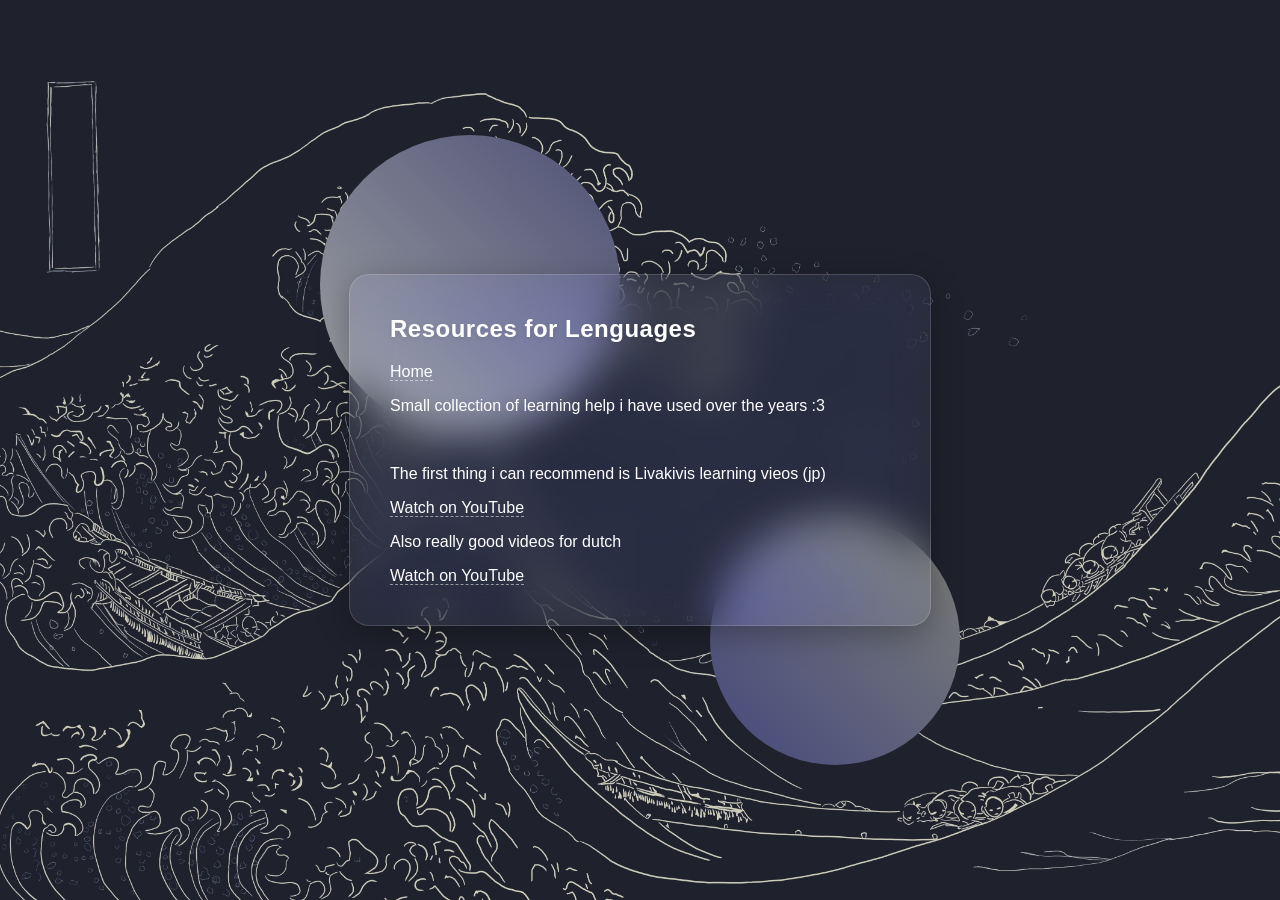
==== r.html @ 3b20c23b "Added a way to export to sheets and also a reasources tab!" ====
<!DOCTYPE html>
<html lang="en">
<head>
    <meta charset="UTF-8">
    <meta name="viewport" content="width=device-width, initial-scale=1.0">
    <title>Vocabulary Digitizer</title>
    <link rel="stylesheet" type="text/css" href="styles.css">
</head>
<body>
    <div class="shape shape-1"></div>
    <div class="shape shape-2"></div>

    <div class="container">
        <h2>Resources for Lenguages</h2>
        <span><a href="index.html">Home</a></span>
        <p>Small collection of learning help i have used over the years :3</p>

        <br>
        <p>The first thing i can recommend is Livakivis learning vieos (jp)</p>
        <a href="https://youtu.be/bpfCWogjnwc?si=aZdL7VTrMnt2IuLA">Watch on YouTube</a>
        <p>Also really good videos for dutch</p>
        <a href="https://www.youtube.com/watch?v=35TWZKZdm9U">Watch on YouTube</a>
    </div>
    <script src="Voc.js"></script>
    <script src="style.js"></script>
</body>
</html>
---- styles.css ----
@media (max-width: 600px) {
    .input-group {
        flex-direction: column;
    }
}

body.light-mode {
    background-color: white; 
    background-blend-mode: difference; /* This mathematically inverts the background image */
    color: #0f172a;
}

body.light-mode .shape {
    background: linear-gradient(45deg, #a0a2a4, #e0ded2);
}

body.light-mode .container,
body.light-mode .table-container {
    background: rgba(222, 213, 255, 0.08);
    border-color: rgba(0, 0, 0, 0.15);
    box-shadow: 0 8px 32px 0 rgba(0, 0, 0, 0.15);
}

body.light-mode h2,
body.light-mode .tip-text,
body.light-mode .empty-state {
    color: #0f172a;
    text-shadow: none;
}

body.light-mode code {
    background: rgba(0, 0, 0, 0.1);
    border-color: rgba(0, 0, 0, 0.2);
    color: #0f172a;
}

body.light-mode input {
    background: rgba(0, 0, 0, 0.05);
    border-color: rgba(0, 0, 0, 0.2);
    color: #0f172a;
}
body.light-mode input:focus {
    background: rgba(0, 0, 0, 0.08);
    border-color: rgba(0, 0, 0, 0.4);
    box-shadow: 0 0 15px rgba(0, 0, 0, 0.1);
}
body.light-mode input::placeholder {
    color: rgba(0, 0, 0, 0.5);
}

body.light-mode button, 
body.light-mode .btn {
    background: linear-gradient(135deg, rgba(0, 0, 0, 0.1), rgba(0, 0, 0, 0.05));
    border-color: rgba(0, 0, 0, 0.2);
    color: #0f172a;
    text-shadow: none;
}
body.light-mode button:hover, 
body.light-mode .btn:hover {
    background: linear-gradient(135deg, rgba(0, 0, 0, 0.15), rgba(0, 0, 0, 0.08));
}

body.light-mode th {
    background-color: rgba(0, 0, 0, 0.1);
    color: #0f172a;
}
body.light-mode th, 
body.light-mode td {
    border-bottom: 1px solid rgba(0, 0, 0, 0.1);
}

body {
    font-family: -apple-system, BlinkMacSystemFont, "Segoe UI", Roboto, Helvetica, Arial, sans-serif;
    margin: 0;
    min-height: 100vh;
    display: flex;
    justify-content: center;
    align-items: center;

    background-image: url("wp.jpg") !important;
    background-size: cover;
    background-position: center;
    background-repeat: no-repeat;
    color: #fff;

    font-family: -apple-system, BlinkMacSystemFont, "Segoe UI", Roboto, Helvetica, Arial, sans-serif;
    margin: 0;
    min-height: 100vh;
    max-height: 100vh;
    display: flex;
    justify-content: center;
    align-items: center;
    background-color: #0f172a; 
    color: #fff;
    overflow: hidden;
    position: relative;
}

a {
    color: #fff;
    text-decoration: none;
    border-bottom: 1px dashed rgba(255, 255, 255, 0.5);
    transition: all 0.3s ease;
}

a:hover {
    color: rgba(222, 213, 255, 0.08);
    border-bottom: 1px solid #fff;
}

a.btn {
    text-decoration: none;
    display: inline-flex;
    align-items: center;
    justify-content: center;
    border-bottom: 1px solid rgba(255, 255, 255, 0.4); /* Resets the dashed border from general 'a' tags */
}

body.light-mode a.btn {
    border-bottom: 1px solid rgba(0, 0, 0, 0.2);
}

body.light-mode a {
    color: #0f172a;
    border-bottom-color: rgba(0, 0, 0, 0.3);
}

body.light-mode a:hover {
    color: rgba(0, 0, 0, 0.7);
    border-bottom-color: #0f172a;
}

@keyframes gradientBG {
    0% { background-position: 0% 50%; }
    50% { background-position: 100% 50%; }
    100% { background-position: 0% 50%; }
}

.container {
    background: rgba(255, 255, 255, 0.15);
    backdrop-filter: blur(16px);
    -webkit-backdrop-filter: blur(16px);
    border: 1px solid rgba(255, 255, 255, 0.3);
    border-radius: 16px;
    box-shadow: 0 8px 32px 0 rgba(0, 0, 0, 0.2); 
    padding: 2.5rem;
    width: 100%;
    max-width: 1200px;
    margin: 0px !important;

    max-height: 800px;
}

h2 {
    margin-top: 0;
    color: #fff;
    text-shadow: 0 2px 4px rgba(0,0,0,0.1);
    letter-spacing: 0.5px;
}

.tip-text {
    font-size: 0.9rem;
    color: rgba(255, 255, 255, 0.85);
    margin-bottom: 1.5rem;
}

code {
    background: rgba(255, 255, 255, 0.2);
    padding: 0px 6px;
    border-radius: 4px;
    border: 1px solid rgba(255, 255, 255, 0.1);
}

.input-group {
    display: flex;
    gap: 12px;
    margin-bottom: 1.5rem;
}

input {
    flex: 1;
    padding: 12px;
    font-size: 1rem;
    background: rgba(255, 255, 255, 0.1);
    border: 1px solid rgba(255, 255, 255, 0.2);
    border-radius: 8px;
    color: #fff;
    outline: none;
    transition: all 0.3s ease;

    min-width: 0; 
    box-sizing: border-box;
}

input::placeholder {
    color: rgba(255, 255, 255, 0.6);
}

input:focus {
    background: rgba(255, 255, 255, 0.2);
    border-color: rgba(255, 255, 255, 0.5);
    box-shadow: 0 0 15px rgba(255, 255, 255, 0.2);
}

button {
    width: 100%;
    padding: 12px;
    font-size: 1rem;
    font-weight: bold;
    color: #fff;
    background: linear-gradient(135deg, rgba(255, 255, 255, 0.3), rgba(255, 255, 255, 0.1));
    border: 1px solid rgba(255, 255, 255, 0.4);
    border-radius: 8px;
    cursor: pointer;
    transition: all 0.3s ease;
    backdrop-filter: blur(5px);
    text-shadow: 0 1px 2px rgba(0,0,0,0.2);
}

button:hover {
    background: linear-gradient(135deg, rgba(255, 255, 255, 0.4), rgba(255, 255, 255, 0.2));
    transform: translateY(-2px);
    box-shadow: 0 4px 15px rgba(0,0,0,0.1);
}

table {
    width: 100%;
    border-collapse: separate;
    border-spacing: 0;
    margin-top: 2rem;
    background: rgba(255, 255, 255, 0.05);
    border-radius: 8px;
    overflow: hidden;
    border: 1px solid rgba(255, 255, 255, 0.2);
}

th, td {
    text-align: left;
    padding: 12px;
    border-bottom: 1px solid rgba(255, 255, 255, 0.1);
}

th {
    background-color: rgba(255, 255, 255, 0.15);
    font-weight: 600;
}

tr:last-child td {
    border-bottom: none;
}

.empty-state {
    text-align: center;
    color: rgba(255, 255, 255, 0.7);
    font-style: italic;
    padding: 1.5rem;
}

.shape {
    position: absolute;
    border-radius: 50%;
    z-index: 0;
    animation: float 8s ease-in-out infinite;
}

.shape-1 {
    width: 300px;
    height: 300px;
    background: linear-gradient(45deg, #a0a2a4, rgb(77, 80, 117));
    top: 15%;
    left: 25%;
}

.shape-2 {
    width: 250px;
    height: 250px;
    background: linear-gradient(45deg, #44487c, #7f8079);
    bottom: 15%;
    right: 25%;
    animation-delay: -4s;
}

@keyframes float {
    0%, 100% { transform: translateY(0) scale(1); }
    50% { transform: translateY(-30px) scale(1.05); }
}

.container {
    position: relative; 
    z-index: 1;
    
    background: rgba(255, 255, 255, 0.05); 
    backdrop-filter: blur(20px) saturate(180%); 
    -webkit-backdrop-filter: blur(20px) saturate(180%);
    
    border: 1px solid rgba(255, 255, 255, 0.15);
    border-radius: 20px;
    box-shadow: 0 8px 32px 0 rgba(0, 0, 0, 0.3);
    
    padding: 2.5rem;
    width: 100%;
    max-width: 500px;
    margin: 2rem;
}

.button-group {
    display: flex;
    gap: 12px;
    margin-bottom: 1rem;
}

.btn {
    flex: 1;
    display: inline-block;
    text-align: center;
    padding: 12px;
    font-size: 1rem;
    font-weight: bold;
    color: #fff;
    background: linear-gradient(135deg, rgba(255, 255, 255, 0.3), rgba(255, 255, 255, 0.1));
    border: 1px solid rgba(255, 255, 255, 0.4);
    border-radius: 8px;
    cursor: pointer;
    transition: all 0.3s ease;
    backdrop-filter: blur(5px);
    text-shadow: 0 1px 2px rgba(0,0,0,0.2);
    box-sizing: border-box; /* ensures equal sizing */
}

.btn:hover {
    background: linear-gradient(135deg, rgba(255, 255, 255, 0.4), rgba(255, 255, 255, 0.2));
    transform: translateY(-2px);
    box-shadow: 0 4px 15px rgba(0,0,0,0.1);
}

.btn-secondary {
    background: linear-gradient(135deg, rgba(255, 255, 255, 0.15), rgba(255, 255, 255, 0.05));
}

.table-container {
    max-height: 350px;
    overflow-y: auto;
    margin-top: 2rem;
    border-radius: 8px;
    border: 1px solid rgba(255, 255, 255, 0.2);
    background: rgba(255, 255, 255, 0.05);
}
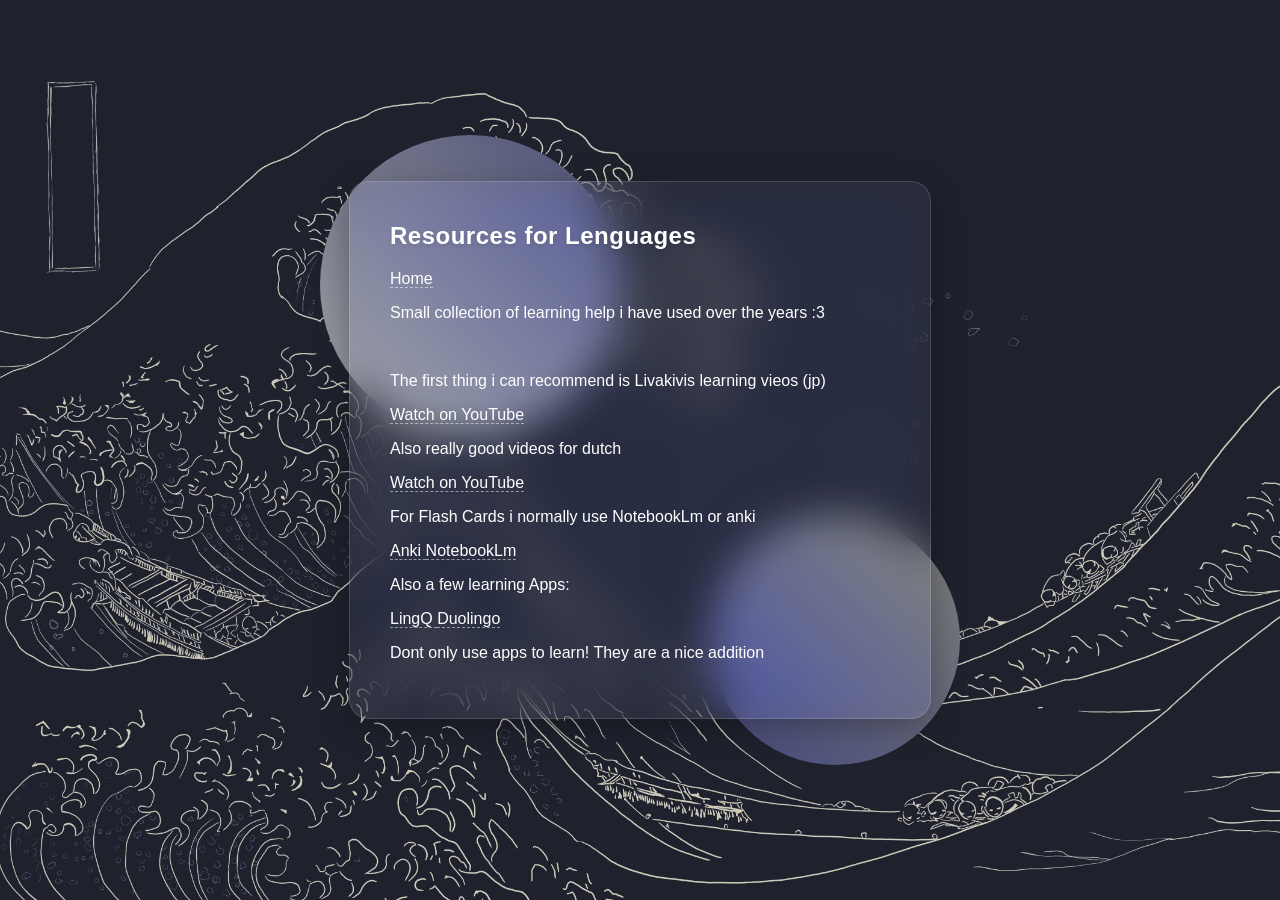
==== commit 027b3296: "Probably also ai i hate the stardence ai checkts this shit is not ai fuck u" ====
--- a/r.html
+++ b/r.html
@@ -20,6 +20,19 @@
         <a href="https://youtu.be/bpfCWogjnwc?si=aZdL7VTrMnt2IuLA">Watch on YouTube</a>
         <p>Also really good videos for dutch</p>
         <a href="https://www.youtube.com/watch?v=35TWZKZdm9U">Watch on YouTube</a>
+
+        <br>
+
+        <p>For Flash Cards i normally use NotebookLm or anki</p>
+        <a href="https://apps.ankiweb.net/"> Anki </a>
+        <a href="https://notebook.google/"> NotebookLm</a>
+
+        <br>
+
+        <p>Also a few learning Apps:</p>
+        <a href="https://www.lingq.com/"> LingQ </a>
+        <a href="https://duolingo.com/"> Duolingo</a>
+        <p>Dont only use apps to learn! They are a nice addition</p>
     </div>
     <script src="Voc.js"></script>
     <script src="style.js"></script>
